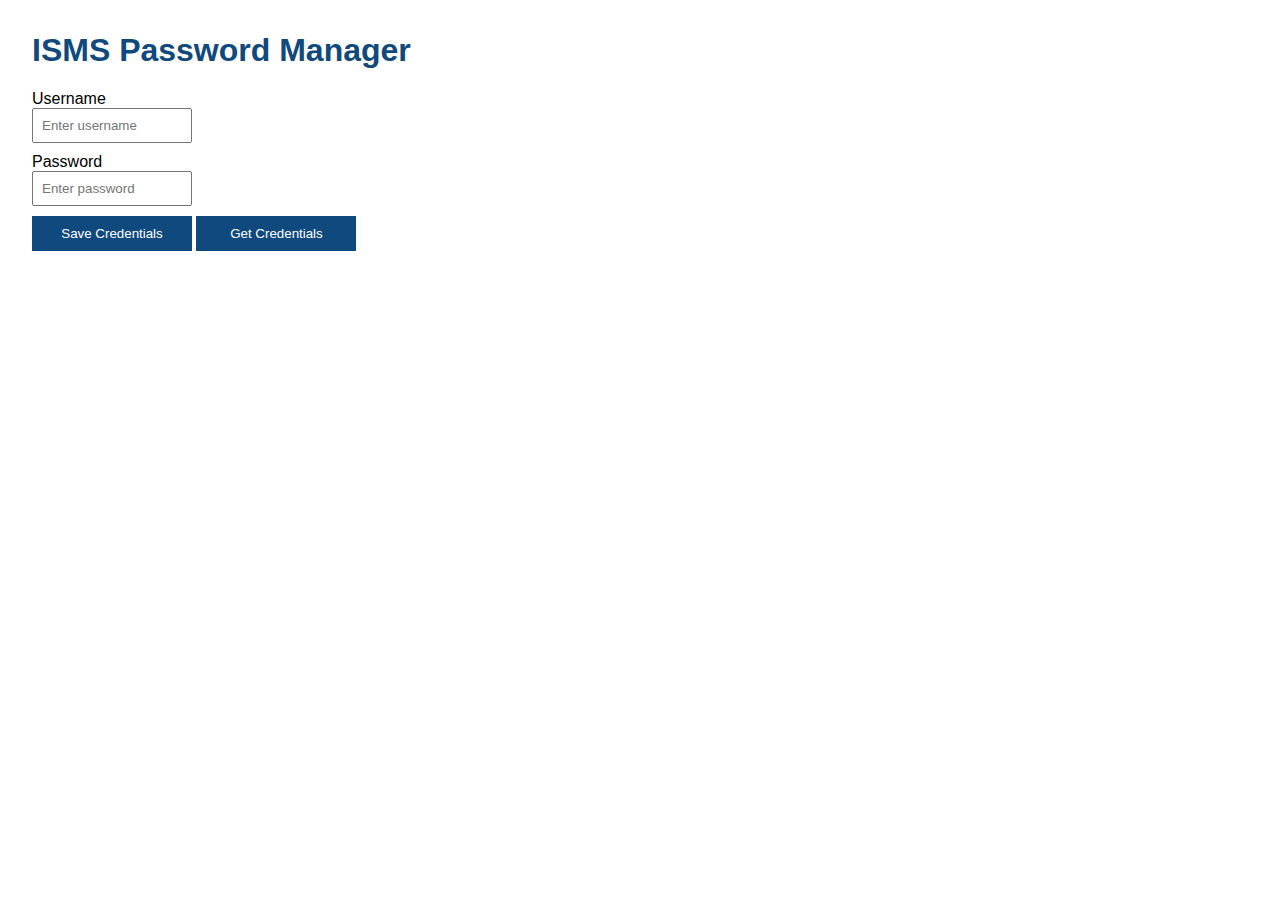
==== popup/index.html @ db5631ae "notifications" ====
<html>
    <head>
        <link href="popup.css" rel="stylesheet" />
        <script src="popup.js"></script>
      </head>
  <body>
    <h1>ISMS Password Manager</h1>
     
    Username
    <input type="text" id="usernameInput" placeholder="Enter username">

    Password
    <input type="password" id="passwordInput" placeholder="Enter password">

    <button id="saveBtn">Save Credentials</button> 

    <!-- <button id="fillBtn">Fill Credentials</button> -->

    <button id="getBtn">Get Credentials</button>


  </body>
</html> 


<!-- <!DOCTYPE html>
<html>
<head>
    <title>AutoFill Extension</title>
    <style>
        /* Add some basic styling */
        body {
            font-family: Arial, sans-serif;
            padding: 10px;
        }
        input {
            display: block;
            margin-bottom: 10px;
            width: 100%;
            padding: 8px;
            box-sizing: border-box;
        }
        button {
            padding: 10px;
            width: 100%;
            background-color: #10497E;
            color: white;
            border: none;
            cursor: pointer;
        }
        button:hover {
            background-color: #45a049;
        }
    </style>
</head>
<body>
    <h2>Save Credentials</h2>
    <input type="text" id="usernameInput" placeholder="Username">
    <input type="password" id="passwordInput" placeholder="Password">
    <button id="saveBtn">Save</button>
    <button id="getBtn">Get</button>
    <script src="popup.js"></script>
</body>
</html> -->
---- popup/popup.css ----
body {
    font-family: Arial, sans-serif;
    width: 400px;
    margin: 2rem;
}

h1{
    color: #10497E;
}

input {
    display: block;
    margin-bottom: 10px;
    width: 40%;
    padding: 8px;
    box-sizing: border-box;
}
button {
    margin-bottom: 10px;
    padding: 10px;
    width: 40%;
    background-color: #10497E;
    color: white;
    border: none;
    cursor: pointer;
}
button:hover {
    background-color: #45a049;
}
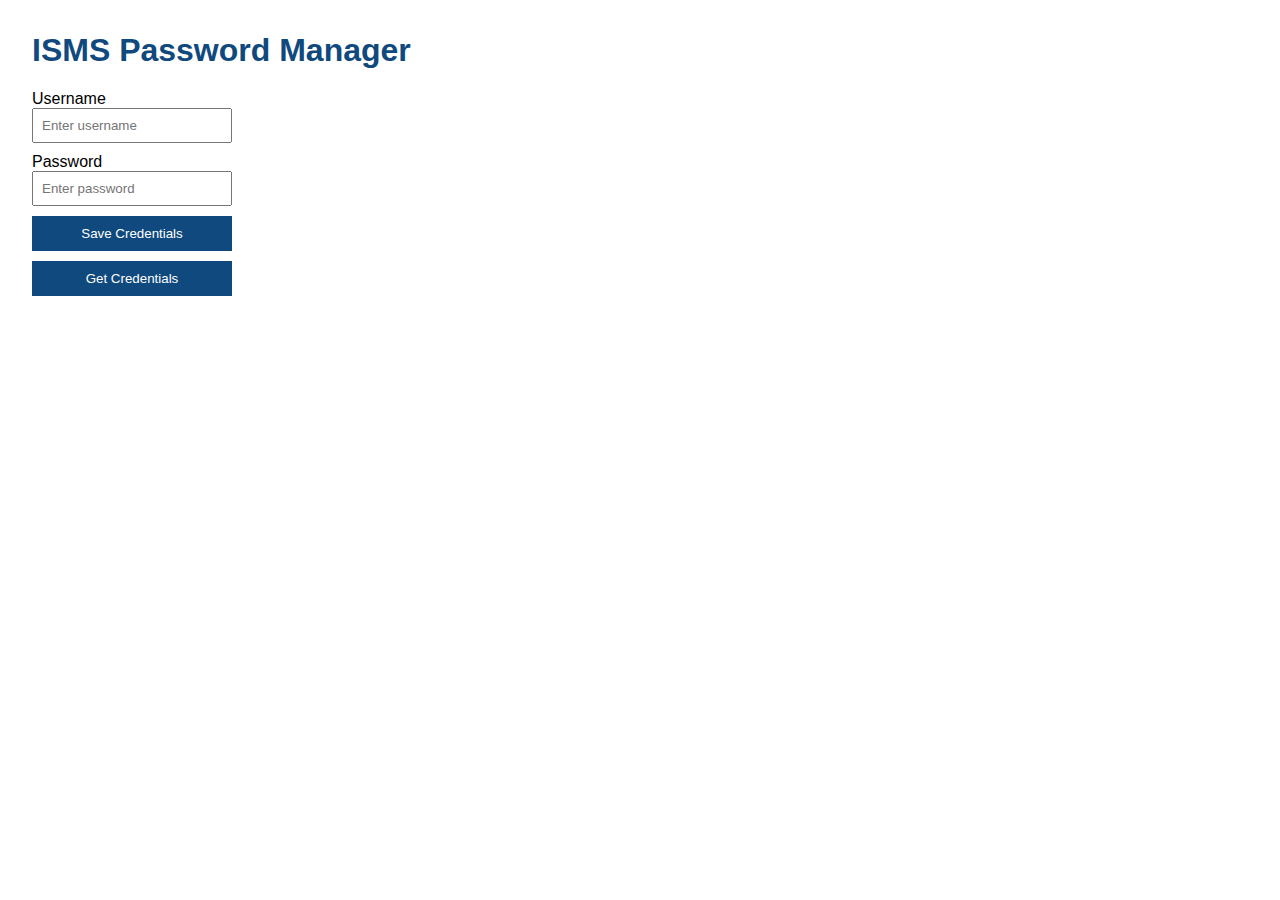
==== commit 2668aec7: "add commands" ====
--- a/popup/index.html
+++ b/popup/index.html
@@ -23,42 +23,3 @@
 </html> 
 
 
-<!-- <!DOCTYPE html>
-<html>
-<head>
-    <title>AutoFill Extension</title>
-    <style>
-        /* Add some basic styling */
-        body {
-            font-family: Arial, sans-serif;
-            padding: 10px;
-        }
-        input {
-            display: block;
-            margin-bottom: 10px;
-            width: 100%;
-            padding: 8px;
-            box-sizing: border-box;
-        }
-        button {
-            padding: 10px;
-            width: 100%;
-            background-color: #10497E;
-            color: white;
-            border: none;
-            cursor: pointer;
-        }
-        button:hover {
-            background-color: #45a049;
-        }
-    </style>
-</head>
-<body>
-    <h2>Save Credentials</h2>
-    <input type="text" id="usernameInput" placeholder="Username">
-    <input type="password" id="passwordInput" placeholder="Password">
-    <button id="saveBtn">Save</button>
-    <button id="getBtn">Get</button>
-    <script src="popup.js"></script>
-</body>
-</html> -->
--- a/popup/popup.css
+++ b/popup/popup.css
@@ -11,14 +11,14 @@
 input {
     display: block;
     margin-bottom: 10px;
-    width: 40%;
+    width: 50%;
     padding: 8px;
     box-sizing: border-box;
 }
 button {
     margin-bottom: 10px;
     padding: 10px;
-    width: 40%;
+    width: 50%;
     background-color: #10497E;
     color: white;
     border: none;
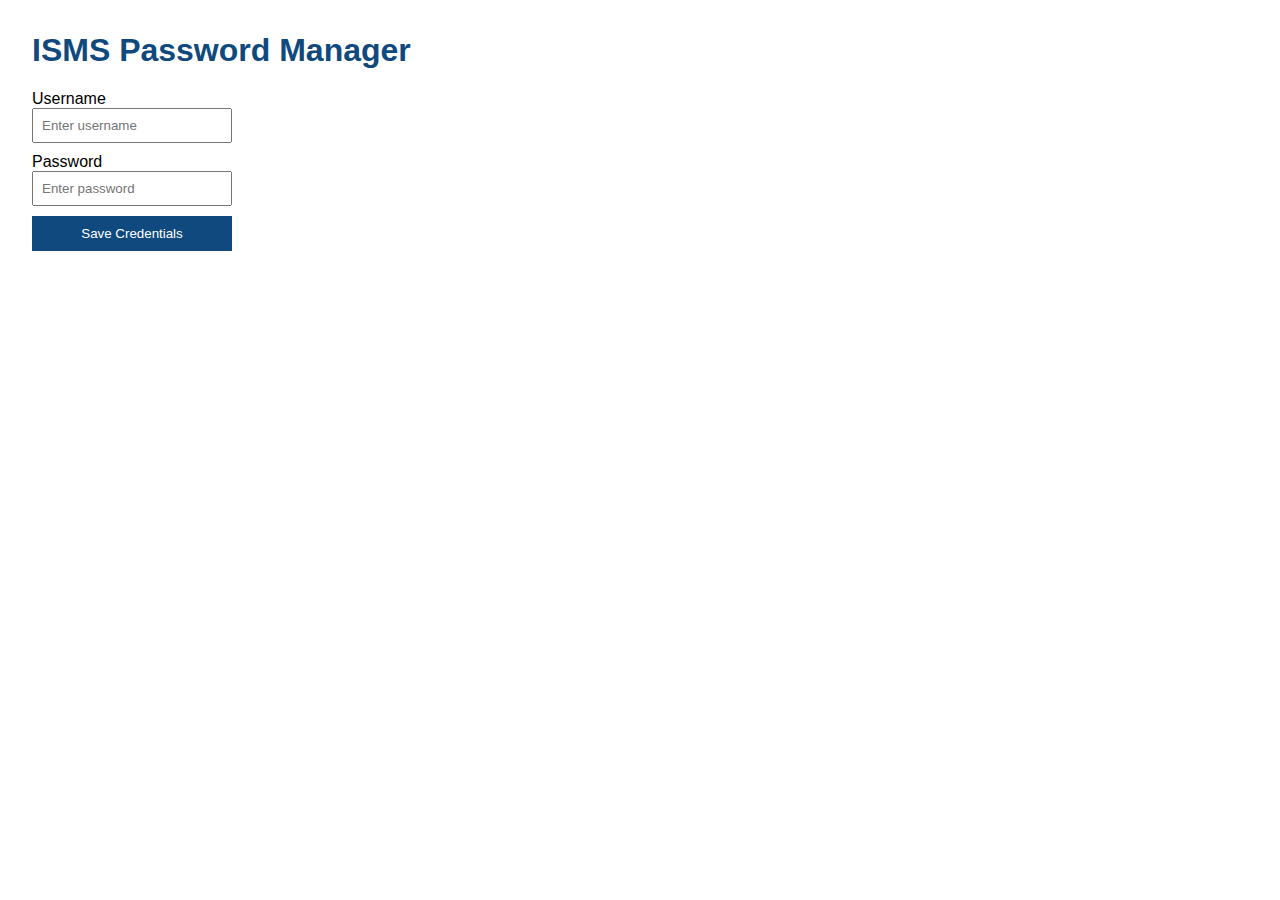
==== commit de68750a: "remove get credentials" ====
--- a/popup/index.html
+++ b/popup/index.html
@@ -14,9 +14,6 @@
 
     <button id="saveBtn">Save Credentials</button> 
 
-    <!-- <button id="fillBtn">Fill Credentials</button> -->
-
-    <button id="getBtn">Get Credentials</button>
 
 
   </body>
